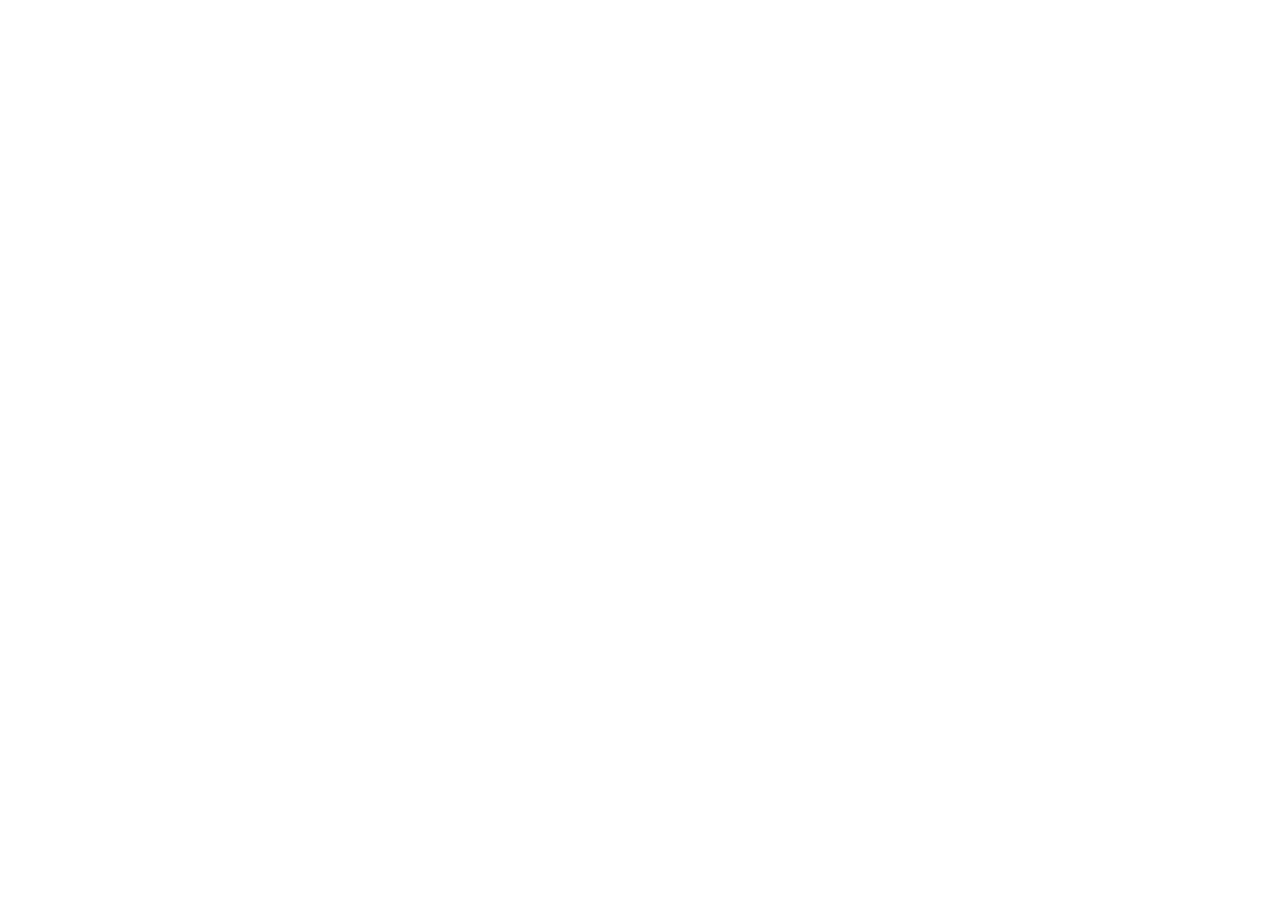
==== arithmetic.html @ d38d49d0 "Added file index.html" ====
<!DOCTYPE html>
<html lang="en">
<head>
    <meta charset="UTF-8">
    <meta name="viewport" content="width=device-width, initial-scale=1.0">
    <title>Простая арифметика</title>
    <link rel="preconnect" href="https://fonts.googleapis.com">
    <link rel="preconnect" href="https://fonts.gstatic.com" crossorigin>
    <link href="https://fonts.googleapis.com/css2?family=Montserrat:ital,wght@0,100..900;1,100..900&display=swap"
        rel="stylesheet">
    <link rel="stylesheet" href="./style.css">
</head>
<body>
    <script>
        let currentAnswer = 0;
         function generateProblem() { 
            const operations = [
                 { symbol: '+', func: (a, b) => a + b },
                  { symbol: '-', func: (a, b) => a - b },
                   { symbol: '*', func: (a, b) => a * b }, 
                   { symbol: '/', func: (a, b) => a / b } 
                ];
                 const opData = operations[Math.floor(Math.random() * operations.length)];
                  let a, b;
                   switch (opData.symbol) {
                     case '+':
                     a = Math.floor(Math.random() * 50) + 1;
                     b = Math.floor(Math.random() * 50) + 1;

                      break;
                       case '-':
                       a = Math.floor(Math.random() * 50) + 1;
                        b = Math.floor(Math.random() * a) + 1; 
                        break; 
                        case '*':
                         a = Math.floor(Math.random() * 12) + 1;
                          b = Math.floor(Math.random() * 12) + 1; 
                          break; 
                          case '/':
                           b = Math.floor(Math.random() * 12) + 1;
                            currentAnswer = Math.floor(Math.random() * 12) + 1;
                             a = b * currentAnswer;
                              return { text: `${a} ${opData.symbol} ${b}`,
                               answer: currentAnswer };
                             } 
                             currentAnswer = opData.func(a, b);
                              return { text: `${a} ${opData.symbol} ${b}`,
                               answer: currentAnswer };
                             }
                              function renderProblem() {
                                 const { text } = generateProblem();
                                  document.getElementById('problem').innerText = text; 
                                  document.getElementById('userInput').value = '';
                                   document.getElementById('result').innerText = '';
                                    document.getElementById('userInput').focus(); 
                                }
                                 function checkAnswer() { 
                                    const userInput = parseFloat(document.getElementById('userInput').value);
                                     const resultDiv = document.getElementById('result');
                                      if (isNaN(userInput)) { 
                                      resultDiv.innerText = 'Введите число!'; 
                                      resultDiv.className = 'wrong';
                                       return; 
                                    } 
                                    if (Math.abs(userInput - currentAnswer) < 0.001) {
                                         resultDiv.innerText = 'Верно! Молодец!';
                                          resultDiv.className = 'correct'; 
                                        } else {
                                            resultDiv.innerText = `Ошибка! Правильный ответ: ${currentAnswer}`;
                                             resultDiv.className = 'wrong'; 
                                            } 
                                        } // Назначение обработчиков событий
                                         document.getElementById('checkBtn').addEventListener('click', checkAnswer);
                                          document.getElementById('newBtn').addEventListener('click', renderProblem); 
                                          document.getElementById('userInput').addEventListener('keydown', function(e) {
                                             if (e.key === 'Enter') { 
                                                checkAnswer();
                                             }
                                             }); 
                                             // Запуск первой задачи 
                                             renderProblem();
    </script>
</body>
</html>
---- style.css ----
@charset "UTF-8";
* {
  padding: 0;
  margin: 0;
  box-sizing: border-box;
}

body {
  /*background-position: center top;*/
  font-family: "Montserrat", Arial;
  /* Добавил запасной шрифт */
}

.cart-text__button:hover,
.mini__button:hover,
.mini__button1:hover,
.mini__button2:hover,
.mini__button3:hover,
.mini__button4:hover,
.mini__button5:hover {
  background-color: #fff;
  color: #050505;
  border: 1px solid rgb(0, 0, 0);
}

.cart {
  background: rgb(225, 255, 143);
  padding-left: calc(50% - 600px);
  padding-right: calc(50% - 600px);
}

.container {
  position: relative;
  width: 100%;
  background: #E1FF8F;
}

.cart__vector {
  right: -150px;
  border-width: 1px;
  position: absolute;
  width: 413px;
  height: 528px;
  transform: rotate(0deg);
  opacity: 1;
  top: -5.63%;
  bottom: 92.27%;
}

.cart__Start-4 {
  box-sizing: border-box;
  position: absolute;
  right: 250px;
  top: 568px;
}

.cart__vector-4780 {
  position: absolute;
  top: -10px;
  right: 157px;
}

.cart__Start-5 {
  box-sizing: border-box;
  position: absolute;
  right: 400px;
  top: 538px;
}

.cart__vector-4781 {
  position: absolute;
  right: 107px;
  top: 254px;
}

.cart__Start-3 {
  box-sizing: border-box;
  position: absolute;
  left: 90px;
  top: 69px;
}

.cart__vector-4782 {
  position: absolute;
  right: -130px;
  top: 379px;
}

.cart__Start-2 {
  box-sizing: border-box;
  position: absolute;
  left: 0;
  top: 94px;
}

.cart__vector-4788 {
  position: absolute;
  /*width: 80px;*/
  right: -1px;
  top: 468px;
}

.cart__vector-4791 {
  position: absolute;
  right: -30px;
  top: 663px;
}

.cart-text {
  width: 100%;
  display: flex;
  flex-direction: column;
  align-items: flex-start;
  padding: 0px;
  gap: 48px;
  position: relative;
  z-index: 1;
  padding-top: 196px;
  padding-bottom: 156px;
  padding-left: calc(50% - 600px);
  padding-right: calc(50% - 600px);
}

.cart-text h1 {
  /* Добро пожаловать на мой сайт мини-игр */
  width: 769px;
  height: 156px;
  font-family: "Montserrat";
  font-style: normal;
  font-weight: 700;
  font-size: 64px;
  line-height: 78px;
  color: #202027;
  flex: none;
  order: 0;
  flex-grow: 0;
}

.cart-text p {
  /* Тебе предстоит пройти несколько увлекательных игр. Если готов, нажимай «Поехали!» и приступай. */
  width: 720px;
  height: 64px;
  font-weight: 400;
  font-size: 24px;
  line-height: 32px;
  color: #202027;
  flex: none;
  flex-grow: 0;
}

.cart-text__button {
  text-decoration: none;
  font-family: Montserrat, Arial;
  color: #fff;
  width: 247px;
  height: 66px;
  gap: 10px;
  /* Убрано, так как кнопка не является флекс-контейнером по умолчанию */
  font-weight: 600;
  font-size: 24px;
  line-height: 142%;
  text-align: center;
  padding-top: 16px;
  padding-right: 28px;
  padding-bottom: 16px;
  padding-left: 28px;
  border-radius: 60px;
  background: rgb(32, 32, 39);
  transition: background-color 0.2s ease, transform 0.2s ease;
}

span {
  font-weight: 600;
  font-size: 24px;
  line-height: 32px;
  letter-spacing: 0px;
  vertical-align: middle;
}

.lenta {
  border: 1px solid rgba(255, 255, 255, 0.2);
  top: 710px;
  left: -30px;
  border-width: 1px;
  padding-top: 27px;
  padding-bottom: 27px;
  opacity: 1;
  background: rgb(188, 236, 48);
  backdrop-filter: blur(50px);
}

.lenta-content {
  display: flex;
  gap: 51px;
  font-weight: 700;
  font-size: 30px;
  text-transform: uppercase;
  flex-wrap: nowrap;
  /* Запрещаем перенос на новую строку */
  align-items: center;
  letter-spacing: 0.04em;
  flex: none;
  order: 0;
  flex-grow: 0;
}

.scrolling-container {
  overflow: hidden;
  /* Скрываем все, что выходит за пределы контейнера */
  width: 100%;
  /* Занимает всю доступную ширину родителя */
}

.lenta-content {
  /* ...другие стили... */
  animation: scrollLeft 25s linear infinite;
  /* 25s - скорость прокрутки. Чем больше число, тем медленнее. */
}

.lenta-content__item-1 {
  /* Викторина */
  height: 33px;
  font-style: normal;
  font-weight: 700;
  font-size: 30px;
  line-height: 110%;
  display: flex;
  align-items: center;
  letter-spacing: 0.04em;
  text-transform: uppercase;
  color: #202027;
  flex: none;
  order: 0;
  flex-grow: 0;
}

.lenta-content__Start {
  width: 36px;
  height: 36px;
  flex: none;
  order: 1;
  flex-grow: 0;
}

.lenta-content__item-2 {
  height: 33px;
  font-style: normal;
  font-weight: 700;
  font-size: 30px;
  line-height: 110%;
  display: flex;
  align-items: center;
  letter-spacing: 0.04em;
  text-transform: uppercase;
  color: #202027;
  flex: none;
  order: 2;
  flex-grow: 0;
}

.lenta-content__Start-1 {
  width: 36px;
  height: 36px;
  flex: none;
  order: 3;
  flex-grow: 0;
}

.lenta-content__item-3 {
  /* Переверни текст */
  height: 33px;
  font-style: normal;
  font-weight: 700;
  font-size: 30px;
  line-height: 110%;
  display: flex;
  align-items: center;
  letter-spacing: 0.04em;
  text-transform: uppercase;
  color: #202027;
  /* Inside auto layout */
  flex: none;
  order: 4;
  flex-grow: 0;
}

.lenta-content__Start-2 {
  width: 36px;
  height: 36px;
  flex: none;
  order: 5;
  flex-grow: 0;
}

.lenta-content__item-4 {
  height: 32px;
  /* Простая арифметика */
  font-style: normal;
  font-weight: 700;
  font-size: 30px;
  line-height: 110%;
  display: flex;
  align-items: center;
  letter-spacing: 0.04em;
  text-transform: uppercase;
  color: #202027;
  flex: none;
  order: 6;
  flex-grow: 0;
}

.lenta-content__Start-3 {
  width: 36px;
  height: 36px;
  flex: none;
  order: 7;
  flex-grow: 0;
}

.lenta-content__item-5 {
  /* Камень, ножницы, бумага */
  height: 33px;
  font-family: "Montserrat";
  font-style: normal;
  font-weight: 700;
  font-size: 30px;
  line-height: 110%;
  display: flex;
  align-items: center;
  letter-spacing: 0.04em;
  text-transform: uppercase;
  color: #202027;
  flex: none;
  order: 8;
  flex-grow: 0;
}

.lenta-content__Start-4 {
  width: 36px;
  height: 36px;
  flex: none;
  order: 9;
  flex-grow: 0;
}

.lenta-content__item-6 {
  font-style: normal;
  font-weight: 700;
  font-size: 30px;
  line-height: 110%;
  align-items: center;
  letter-spacing: 0.04em;
  text-transform: uppercase;
  color: #202027;
  flex: none;
  order: 10;
  flex-grow: 0;
  width: 588px;
  height: 33px;
}

.lenta-content__Start-5 {
  width: 36px;
  height: 36px;
  flex: none;
  order: 11;
  flex-grow: 0;
}

.bloc {
  width: 100%;
  /* Ключевое изменение */
  background: #202027;
}

.bloc__Start-6 {
  right: 0;
  box-sizing: border-box;
  position: absolute;
  right: 2px;
  top: 877px;
  transform: rotate(0deg);
}

.bloc__Start-11 {
  box-sizing: border-box;
  position: absolute;
  width: 31.34px;
  height: 31.34px;
  left: 25px;
  top: 1630px;
  transform: rotate(5.45deg);
}

.bloc__Start-12 {
  box-sizing: border-box;
  position: absolute;
  width: 54.6px;
  height: 54.6px;
  left: 40px;
  top: 1691px;
  transform: rotate(5.45deg);
}

.bloc-catalog {
  padding: 94px 119px 144px 120px;
  opacity: 1;
  left: 0px;
  top: 800px;
  background: #202027;
  padding-left: calc(50% - 600px);
  padding-right: calc(50% - 600px);
}

.bloc-name {
  padding-bottom: 24px;
  height: 78px;
  font-family: "Montserrat";
  font-style: normal;
  font-weight: 700;
  font-size: 64px;
  display: flex;
  align-items: center;
  color: #FFFFFF;
  flex: none;
  order: 0;
  flex-grow: 0;
}

.bloc-soft {
  padding-bottom: 62px;
  /* В моей коллекции представлено 6 игр на разные темы.?Игры несложные — в них может поиграть каждый. Все игры доступны для пользования. */
  color: white;
  width: 100%;
  font-size: 24px;
}

.card-bloc {
  display: grid;
  grid-template-columns: repeat(3, 1fr);
  /* Три одинаковые колонки */
  gap: 32px;
  /* Расстояние между карточками */
  position: relative;
  justify-content: center;
  padding-left: calc(50% - 600px);
  padding-right: calc(50% - 600px);
}

.card__link-full {
  position: absolute;
  top: 0;
  left: 0;
  width: 100%;
  height: 100%;
  z-index: 1;
  /* Поднимает ссылку над текстом */
}

.card {
  position: relative;
  display: flex;
  flex-direction: column;
  align-items: flex-start;
  transition: transform 0.3s ease;
  /* Плавное масштабирование */
}

.card:hover {
  transform: scale(1.05);
  /* Увеличение на 5% */
}

.card--one,
.card--two {
  z-index: 1000;
}

.card--three {
  display: flex;
  flex-direction: column;
  align-items: flex-start;
  transform: translateY(-40px);
  /* width: 378px;*/
}

.card--four {
  display: flex;
  flex-direction: column;
  align-items: flex-start;
  /*width: 378px;*/
}

.bloc-card_5 {
  transform: translateY(-40px);
}

.card__img {
  width: 100%;
  height: 314px;
  background-image: url("./img/igra_1.jpg");
  border-top-left-radius: 30px;
  border-top-right-radius: 30px;
  flex: none;
  order: 0;
  align-self: stretch;
  flex-grow: 0;
}

.card__img1 {
  width: 100%;
  height: 314px;
  background-image: url("./img/igra_2.jpg");
  border-top-left-radius: 30px;
  border-top-right-radius: 30px;
  flex: none;
  order: 0;
  align-self: stretch;
  flex-grow: 0;
}

.card__img2 {
  width: 100%;
  height: 314px;
  background-image: url("./img/igra_3.jpg");
  border-top-left-radius: 30px;
  border-top-right-radius: 30px;
  flex: none;
  order: 0;
  align-self: stretch;
  flex-grow: 0;
}

.card__img3 {
  width: 100%;
  height: 314px;
  background-image: url("./img/igra_4.jpg");
  border-top-left-radius: 30px;
  border-top-right-radius: 30px;
  flex: none;
  order: 0;
  align-self: stretch;
  flex-grow: 0;
}

.card__img4 {
  width: 100%;
  height: 314px;
  background-image: url("./img/igra_5.jpg");
  border-top-left-radius: 30px;
  border-top-right-radius: 30px;
  flex: none;
  order: 0;
  align-self: stretch;
  flex-grow: 0;
}

.card__img5 {
  transform: translateY(-35px);
  width: 100%;
  height: 314px;
  background-image: url("./img/igra_6.jpg");
  border-top-left-radius: 30px;
  border-top-right-radius: 30px;
  flex: none;
  order: 0;
  align-self: stretch;
  flex-grow: 0;
}

.card__igra .card__igra1 {
  text-decoration: none;
}

.card__text,
.card__text--two {
  background: white;
  display: flex;
  flex-direction: column;
  align-items: flex-start;
  padding: 32px 32px 36px;
  gap: 16px;
  width: 100%;
  height: 159px;
  border-bottom-left-radius: 30px;
  border-bottom-right-radius: 30px;
}

.card__text--one,
.card__text--four {
  background: white;
  display: flex;
  flex-direction: column;
  align-items: flex-start;
  padding: 32px 32px 36px;
  gap: 16px;
  width: 100%;
  height: 198px;
  border-bottom-left-radius: 30px;
  border-bottom-right-radius: 30px;
}

.card__text--three {
  background: white;
  display: flex;
  flex-direction: column;
  align-items: flex-start;
  padding: 32px 32px 36px;
  gap: 16px;
  width: 100%;
  height: 237px;
  border-bottom-left-radius: 30px;
  border-bottom-right-radius: 30px;
}

.card__text--five {
  transform: translateY(-35px);
  background: white;
  display: flex;
  flex-direction: column;
  align-items: flex-start;
  padding: 32px 32px 36px;
  width: 100%;
  height: 237px;
  border-bottom-left-radius: 30px;
  border-bottom-right-radius: 30px;
}

.card__name,
.card__name1,
.card__name2,
.card__name3,
.card__name4,
.card__name5 {
  text-decoration: none;
  font-style: normal;
  font-weight: 500;
  font-size: 16px;
  line-height: 110%;
  display: flex;
  align-items: flex-end;
  color: #202027;
  flex: none;
  order: 0;
  flex-grow: 0;
  padding: 16px 8px 9px 16px;
  width: 108px;
  background: #F7F7F7;
  border-radius: 52.5825px;
  flex: none;
  order: 0;
  flex-grow: 0;
}

.card__soft {
  text-decoration: none;
  width: 314px;
  height: 39px;
  font-weight: 700;
  font-size: 32px;
  line-height: 39px;
  display: flex;
  align-items: center;
  color: #202027;
  flex: none;
  order: 1;
  align-self: stretch;
  flex-grow: 0;
}

.card__soft1 {
  text-decoration: none;
  width: 314px;
  height: 39px;
  font-style: normal;
  font-weight: 700;
  font-size: 32px;
  line-height: 39px;
  display: flex;
  color: #202027;
  flex: none;
  order: 1;
  align-self: stretch;
  flex-grow: 0;
}

.card__soft2 {
  width: 314px;
  height: 39px;
  font-style: normal;
  font-weight: 700;
  font-size: 32px;
  line-height: 39px;
  /* identical to box height */
  display: flex;
  align-items: center;
  color: #202027;
  flex: none;
  order: 1;
  align-self: stretch;
  flex-grow: 0;
}

.card__soft3 {
  width: 314px;
  height: 117px;
  font-style: normal;
  font-weight: 700;
  font-size: 32px;
  line-height: 39px;
  display: flex;
  align-items: center;
  color: #202027;
  flex: none;
  order: 1;
  align-self: stretch;
  flex-grow: 0;
}

.card__soft4 {
  width: 314px;
  height: 78px;
  font-weight: 700;
  font-size: 32px;
  line-height: 39px;
  display: flex;
  align-items: center;
  color: #202027;
  flex: none;
  order: 1;
  align-self: stretch;
  flex-grow: 0;
}

.card__soft5 {
  width: 314px;
  height: 117px;
  font-style: normal;
  font-weight: 700;
  font-size: 32px;
  line-height: 39px;
  display: flex;
  align-items: center;
  color: #202027;
  flex: none;
  order: 1;
  align-self: stretch;
  flex-grow: 0;
}

.mini {
  background: #202027;
  display: flex;
  flex-direction: column;
  align-items: flex-start;
  gap: 32px;
  padding-left: calc(50% - 600px);
  padding-right: calc(50% - 600px);
}

.mini__Start-7 {
  position: absolute;
  padding-top: 47px;
  width: 35.15px;
  right: 123px;
  transform: rotate(7.08deg);
}

.mini__Start-8 {
  position: absolute;
  padding-top: 77px;
  width: 68.86px;
  right: 44px;
  transform: rotate(5.45deg);
}

.mini-name1 {
  padding-top: 64px;
  padding-bottom: 42px;
  /* Мини-игры */
  font-weight: 700;
  font-size: 64px;
  display: flex;
  align-items: center;
  color: #FFFFFF;
}

.mini__card {
  display: flex;
  flex-direction: row;
  padding: 0px;
  width: 100%;
  background: #FFFFFF;
  box-shadow: 0px 20px 67px -12px rgba(0, 0, 0, 0.13);
  border-radius: 30px;
  flex-wrap: wrap;
  align-content: center;
  justify-content: space-between;
  border-bottom-left-radius: 30px;
  border-bottom-right-radius: 30px;
}

.mini__card--one {
  display: flex;
  flex-direction: row-reverse;
  padding: 0px;
  width: 100%;
  background: #FFFFFF;
  box-shadow: 0px 20px 67px -12px rgba(0, 0, 0, 0.13);
  border-radius: 30px;
  align-content: center;
  justify-content: space-between;
}

.mini__card--two {
  display: flex;
  flex-direction: row;
  padding: 0px;
  width: 100%;
  background: #FFFFFF;
  box-shadow: 0px 20px 67px -12px rgba(0, 0, 0, 0.13);
  border-radius: 30px;
  align-content: center;
  justify-content: space-between;
}

.mini__card--three {
  display: flex;
  flex-direction: row-reverse;
  padding: 0px;
  width: 100%;
  background: #FFFFFF;
  box-shadow: 0px 20px 67px -12px rgba(0, 0, 0, 0.13);
  border-radius: 30px;
  align-content: center;
  justify-content: space-between;
}

.mini__card--four {
  display: flex;
  flex-direction: row;
  padding: 0px;
  width: 100%;
  background: #FFFFFF;
  box-shadow: 0px 20px 67px -12px rgba(0, 0, 0, 0.13);
  border-radius: 30px;
  align-content: center;
  justify-content: space-between;
}

.mini__card--five {
  display: flex;
  flex-direction: row-reverse;
  padding: 0px;
  width: 100%;
  background: #FFFFFF;
  box-shadow: 0px 20px 67px -12px rgba(0, 0, 0, 0.13);
  border-radius: 30px;
  align-content: center;
  justify-content: space-between;
}

.mini__img {
  /* Обложка карточки */
  width: 50%;
  height: 500px;
  /* Inside auto layout */
  flex: none;
  order: 1;
  flex-grow: 0;
  background-image: url("./img/mini__img.jpg");
  border-top-right-radius: 30px;
  border-bottom-right-radius: 30px;
}

.mini__img--one {
  /* Обложка карточки */
  width: 50%;
  height: 500px;
  flex: none;
  flex-grow: 0;
  background-image: url("./img/mini__img--one.jpg");
  border-radius: 30px;
}

.mini__img--two {
  /* Обложка карточки */
  width: 50%;
  height: 500px;
  flex: none;
  flex-grow: 0;
  background-image: url("./img/mini__img--two.jpg");
  border-radius: 30px;
}

.mini__img--three {
  /* Обложка карточки */
  width: 50%;
  height: 500px;
  flex: none;
  flex-grow: 0;
  background-image: url("./img/mini__img--three.jpg");
  border-radius: 30px;
}

.mini__img--four {
  /* Обложка карточки */
  width: 50%;
  height: 500px;
  flex: none;
  flex-grow: 0;
  background-image: url("./img/mini__img--four.jpg");
  border-radius: 30px;
}

.mini__img--five {
  /* Обложка карточки */
  width: 50%;
  height: 500px;
  flex: none;
  flex-grow: 0;
  background-image: url("./img/mini__img--five.jpg");
  border-radius: 30px;
}

.mini__text {
  background: white;
  display: flex;
  flex-direction: column;
  align-items: flex-start;
  padding: 48px 48px 203px 48px;
  width: 50%;
  border-radius: 30px;
}

.mini__text--one {
  display: flex;
  flex-direction: column;
  width: 50%;
  border-radius: 30px;
  padding: 48px 48px 144px 48px;
  border-top-left-radius: 30px;
  border-bottom-left-radius: 30px;
}

.mini__text--two {
  background: white;
  display: flex;
  flex-direction: column;
  align-items: flex-start;
  padding: 48px 48px 203px 48px;
  border-radius: 30px;
  width: 50%;
}

.mini__text--three {
  background: white;
  display: flex;
  flex-direction: column;
  border-radius: 30px;
  padding: 48px 48px 85px 48px;
  width: 50%;
}

.mini__text--four {
  background: white;
  display: flex;
  flex-direction: column;
  border-radius: 30px;
  padding: 48px 48px 144px 48px;
  width: 50%;
}

.mini__text--five {
  background: white;
  display: flex;
  flex-direction: column;
  border-radius: 30px;
  padding: 48px 48px 85px 48px;
  width: 50%;
}

.mini__soft,
.mini__soft1,
.mini__soft3,
.mini__soft5 {
  padding-bottom: 24px;
  width: 504px;
  font-weight: 700;
  font-size: 48px;
  color: #202027;
}

.mini__soft2,
.mini__soft4 {
  width: 505px;
  padding-bottom: 24px;
  font-weight: 700;
  font-size: 48px;
  color: #202027;
}

.mini__info,
.mini__info1,
.mini__info2,
.mini__info3,
.mini__info4,
.mini__info5 {
  width: 100%;
  font-size: 24px;
  color: #202027;
  padding-bottom: 36px;
}

.mini__button,
.mini__button1,
.mini__button2,
.mini__button3,
.mini__button4,
.mini__button5 {
  color: white;
  text-decoration: none;
  display: flex;
  flex-direction: row;
  justify-content: center;
  align-items: center;
  padding: 16px 28px;
  gap: 10px;
  width: 247px;
  height: 66px;
  background: #202027;
  border-radius: 60px;
}

.mini-bloc__star--12 {
  position: absolute;
  padding-top: 10px;
  width: 69px;
  height: 69px;
  right: 52px;
}

.mini-bloc__star--9 {
  position: absolute;
  width: 41px;
  height: 41px;
  right: 150px;
  top: 5640Px;
}

.footer {
  padding-left: calc(50% - 600px);
  padding-right: calc(50% - 600px);
  background: #BDED35;
  width: 100%;
}

.footer__text {
  padding: 61px 60px;
  left: calc(50% - 142.5px + 0.5px);
  font-style: normal;
  font-weight: 600;
  font-size: 24px;
  line-height: 29px;
  display: flex;
  justify-content: center;
  text-align: center;
  color: #000000;
}

/* Ключевые кадры анимации */
@keyframes scrollLeft {
  from {
    transform: translateX(100%);
    /* Стартовая позиция - сдвинут вправо на свою ширину */
  }
  to {
    transform: translateX(-100%);
    /* Конечная позиция - сдвинут влево на свою ширину */
  }
}
/* Стили для экранов с шириной до 767 пикселей */
@media (max-width: 767px) {
  .cart-text__button:hover {
    transform: translateY(-2px);
  }
  .cart-text__button:active,
  .cart-text__button:focus,
  .mini__button:active,
  .mini__button:focus,
  .mini__button1:active,
  .mini__button1:focus,
  .mini__button2:active,
  .mini__button2:focus,
  .mini__button3:active,
  .mini__button3:focus,
  .mini__button4:active,
  .mini__button4:focus,
  .mini__button5:active,
  .mini__button5:focus {
    outline: none;
    /* Убираем синюю рамку вокруг кнопки */
    transform: translateY(0);
  }
  .cart {
    padding-left: calc(50% - 171.5px);
    padding-right: calc(50% - 171.5px);
  }
  .container {
    max-width: 100%;
    /* Занимает всю доступную ширину */
  }
  .cart__vector {
    position: absolute;
    top: -25px;
    right: -10px;
    width: 223px;
    height: 238px;
  }
  .cart__vector-4780,
  .cart__vector-4781,
  .cart__vector-4782,
  .cart__vector-4788,
  .cart__vector-4791 {
    display: none;
  }
  .cart__Start-4 {
    width: 39px;
    right: 0px;
    top: 580px;
  }
  .cart__Start-5 {
    width: 18px;
    right: 50px;
    top: 567px;
  }
  /* Текст корзины */
  .cart-text {
    padding-left: calc(50% - 171.5px);
    padding-right: calc(50% - 171.5px);
    padding-top: 147px;
    padding-bottom: 131px;
  }
  /* Заголовок H1 внутри текста корзины */
  .cart-text h1 {
    width: 262px;
    height: 196px;
    font-size: 40px;
    line-height: 1.4em;
    margin: 0 auto;
    text-align: center;
  }
  /* Параграф внутри текста корзины */
  .cart-text p {
    width: 296px;
    height: 60px;
    font-size: 16px;
    line-height: 1.6em;
    text-align: center;
    margin: 0 auto;
  }
  /* Кнопка: растянута на всю ширину родителя */
  .cart-text__button {
    font-size: 16px;
    margin-top: 36px;
    width: 285px;
    height: 55px;
    padding: 16px 103px 16px 103px;
    display: flex;
    justify-content: center;
    align-items: center;
    margin: 0 auto;
    /* Центрирует кнопку относительно родителя */
  }
  span {
    font-size: 16px;
  }
  .bloc-catalog {
    padding: 16px 0px 16px 9px;
    padding-left: calc(50% - 171.5px);
    padding-right: calc(50% - 171.5px);
    overflow: hidden;
  }
  .bloc-name {
    display: none;
  }
  .bloc-soft {
    display: none;
  }
  .card-bloc {
    display: none;
  }
  .card {
    flex-direction: column;
    /* Вертикальное расположение элементов */
    align-items: stretch;
    /* Чтобы картинка и текст занимали всю ширину */
    height: auto;
    /* Высота карточки подстраивается под контент */
  }
  /* 3. Стили для изображения внутри карточки */
  .card__img,
  .card__img1,
  .card__img2,
  .card__img3,
  .card__img4,
  .card__img5 {
    width: 100%;
    /* Картинка занимает всю ширину карточки */
    height: auto;
    /* Высота подстраивается, чтобы сохранить пропорции */
    border-radius: 30px 30px 0 0;
    /* Скругляем только верхние углы */
    -o-object-fit: cover;
       object-fit: cover;
    /* Изображение будет масштабироваться без искажений */
  }
  /* 4. Стили для текстового блока внутри карточки */
  .card__text,
  .card__text--one,
  .card__text--two,
  .card__text--three,
  .card__text--four,
  .card__text--five {
    width: 100%;
    /* Текстовый блок занимает всю ширину карточки */
    padding: 24px;
    /* Уменьшаем внутренние отступы для мобайла */
    border-radius: 0 0 30px 30px;
    /* Скругляем только нижние углы */
  }
  .lenta {
    top: 649px;
    position: absolute;
    left: 50%;
    transform: translateX(-50%);
    max-width: 100%;
    /* Не вылезать за края экрана */
    padding: 16px 24px;
  }
  .lenta-content {
    gap: 6px;
  }
  .lenta-content__item-1 {
    /* Викторина */
    height: 18px;
    font-size: 16px;
  }
  .lenta-content__Start {
    width: 19px;
    height: 19px;
  }
  .lenta-content__item-2 {
    height: 18px;
    font-size: 16px;
  }
  .lenta-content__Start-1 {
    width: 19px;
    height: 19px;
  }
  .lenta-content__item-3 {
    height: 18px;
    font-size: 16px;
  }
  .lenta-content__Start-2 {
    width: 19px;
    height: 19px;
  }
  .lenta-content__item-4 {
    height: 18px;
    font-size: 16px;
  }
  .lenta-content__Start-3 {
    width: 19px;
    height: 19px;
  }
  .lenta-content__item-5 {
    height: 18px;
    font-size: 16px;
  }
  .lenta-content__Start-4 {
    width: 19px;
    height: 19px;
  }
  .lenta-content__item-6 {
    height: 18px;
    font-size: 16px;
  }
  .lenta-content__Start-5 {
    width: 19px;
    height: 19px;
  }
  .bloc {
    background: #202027;
  }
  .bloc__Start-6 {
    display: none;
  }
  .bloc__Start-11 {
    display: none;
  }
  .bloc__Start-12 {
    display: none;
  }
  .mini {
    gap: 24px;
    padding-left: calc(50% - 171.5px);
    padding-right: calc(50% - 171.5px);
  }
  .mini__Start-7 {
    display: none;
  }
  .mini__Start-8 {
    display: none;
  }
  .mini-bloc__star--12 {
    display: none;
  }
  .mini-bloc__star--9 {
    display: none;
  }
  .mini__card {
    display: flex;
    flex-direction: column-reverse;
    align-items: flex-start;
    height: 528px;
  }
  .mini__card--one {
    display: flex;
    flex-direction: column-reverse;
    align-items: flex-start;
    height: 567px;
  }
  .mini__card--two {
    display: flex;
    flex-direction: column-reverse;
    align-items: flex-start;
    height: 567px;
  }
  .mini__card--three {
    display: flex;
    flex-direction: column-reverse;
    align-items: flex-start;
    height: 606px;
  }
  .mini__card--four {
    display: flex;
    flex-direction: column-reverse;
    align-items: flex-start;
    height: 567px;
  }
  .mini__card--five {
    display: flex;
    flex-direction: column-reverse;
    align-items: flex-start;
    height: 626px;
  }
  .mini-name1 {
    padding-top: 48px;
    padding-bottom: 24px;
    /* Мини-игры */
    font-size: 40px;
  }
  .mini__img,
  .mini__img--one,
  .mini__img--two,
  .mini__img--three,
  .mini__img--four,
  .mini__img--five {
    /* Обложка карточки */
    height: 284px;
    width: 100%;
    border-top-left-radius: 30px;
  }
  .mini__text {
    width: 100%;
    /* Занимает всю ширину карточки, а не 249px */
    min-height: 40px;
    font-size: 16px;
    line-height: 20px;
    display: flex;
    align-items: center;
    padding: 29px 29px 32px 32px;
    /* Боковые отступы как у текстовых блоков ниже */
    box-sizing: border-box;
  }
  .mini__text--one {
    /*padding: 48px;*/
    box-sizing: border-box;
    padding: 29px 29px 29px 32px;
  }
  .mini__text--two {
    display: flex;
    flex-direction: column;
    align-items: flex-start;
    padding: 29px 29px 29px 32px;
  }
  .mini__text--three {
    display: flex;
    flex-direction: column;
    padding: 29px 29px 29px 32px;
  }
  .mini__text--four {
    display: flex;
    flex-direction: column;
    padding: 29px 29px 29px 32px;
  }
  .mini__text--five {
    display: flex;
    flex-direction: column;
    padding: 29px 29px 29px 32px;
  }
  .mini__soft,
  .mini__soft1,
  .mini__soft2,
  .mini__soft3,
  .mini__soft4,
  .mini__soft5 {
    padding-bottom: 16px;
    width: 284px;
    font-size: 32px;
  }
  .mini__info,
  .mini__info1,
  .mini__info2,
  .mini__info3,
  .mini__info4,
  .mini__info5 {
    width: 285px;
    font-size: 16px;
    padding-bottom: 32px;
  }
  .mini__button,
  .mini__button1,
  .mini__button2,
  .mini__button3,
  .mini__button4,
  .mini__button5 {
    width: 285px;
    height: 55px;
  }
  .footer {
    padding-left: calc(50% - 171.5px);
    padding-right: calc(50% - 171.5px);
    font-weight: 190;
    font-size: 16px;
    line-height: 20px;
  }
  .footer__text {
    font-size: 16px;
    padding: 40px 40px;
  }
}/*# sourceMappingURL=style.css.map */
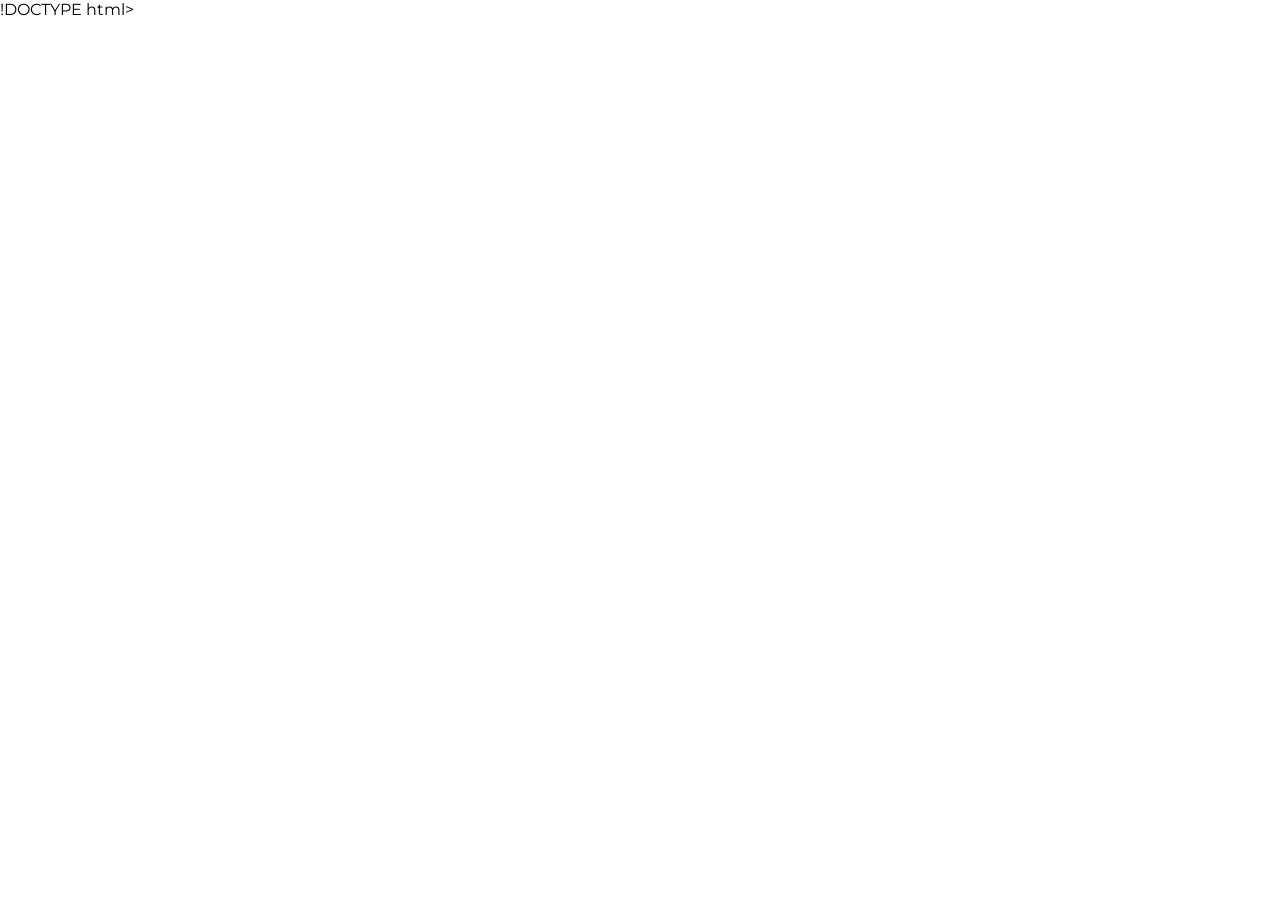
==== commit 68641d68: "Changed the file index.html" ====
--- a/arithmetic.html
+++ b/arithmetic.html
@@ -1,5 +1,7 @@
-<!DOCTYPE html>
+
+!DOCTYPE html>
 <html lang="en">
+
 <head>
     <meta charset="UTF-8">
     <meta name="viewport" content="width=device-width, initial-scale=1.0">
@@ -10,75 +12,54 @@
         rel="stylesheet">
     <link rel="stylesheet" href="./style.css">
 </head>
+
 <body>
-    <script>
-        let currentAnswer = 0;
-         function generateProblem() { 
-            const operations = [
-                 { symbol: '+', func: (a, b) => a + b },
-                  { symbol: '-', func: (a, b) => a - b },
-                   { symbol: '*', func: (a, b) => a * b }, 
-                   { symbol: '/', func: (a, b) => a / b } 
-                ];
-                 const opData = operations[Math.floor(Math.random() * operations.length)];
-                  let a, b;
-                   switch (opData.symbol) {
-                     case '+':
-                     a = Math.floor(Math.random() * 50) + 1;
-                     b = Math.floor(Math.random() * 50) + 1;
 
-                      break;
-                       case '-':
-                       a = Math.floor(Math.random() * 50) + 1;
-                        b = Math.floor(Math.random() * a) + 1; 
-                        break; 
-                        case '*':
-                         a = Math.floor(Math.random() * 12) + 1;
-                          b = Math.floor(Math.random() * 12) + 1; 
-                          break; 
-                          case '/':
-                           b = Math.floor(Math.random() * 12) + 1;
-                            currentAnswer = Math.floor(Math.random() * 12) + 1;
-                             a = b * currentAnswer;
-                              return { text: `${a} ${opData.symbol} ${b}`,
-                               answer: currentAnswer };
-                             } 
-                             currentAnswer = opData.func(a, b);
-                              return { text: `${a} ${opData.symbol} ${b}`,
-                               answer: currentAnswer };
-                             }
-                              function renderProblem() {
-                                 const { text } = generateProblem();
-                                  document.getElementById('problem').innerText = text; 
-                                  document.getElementById('userInput').value = '';
-                                   document.getElementById('result').innerText = '';
-                                    document.getElementById('userInput').focus(); 
-                                }
-                                 function checkAnswer() { 
-                                    const userInput = parseFloat(document.getElementById('userInput').value);
-                                     const resultDiv = document.getElementById('result');
-                                      if (isNaN(userInput)) { 
-                                      resultDiv.innerText = 'Введите число!'; 
-                                      resultDiv.className = 'wrong';
-                                       return; 
-                                    } 
-                                    if (Math.abs(userInput - currentAnswer) < 0.001) {
-                                         resultDiv.innerText = 'Верно! Молодец!';
-                                          resultDiv.className = 'correct'; 
-                                        } else {
-                                            resultDiv.innerText = `Ошибка! Правильный ответ: ${currentAnswer}`;
-                                             resultDiv.className = 'wrong'; 
-                                            } 
-                                        } // Назначение обработчиков событий
-                                         document.getElementById('checkBtn').addEventListener('click', checkAnswer);
-                                          document.getElementById('newBtn').addEventListener('click', renderProblem); 
-                                          document.getElementById('userInput').addEventListener('keydown', function(e) {
-                                             if (e.key === 'Enter') { 
-                                                checkAnswer();
-                                             }
-                                             }); 
-                                             // Запуск первой задачи 
-                                             renderProblem();
-    </script>
-</body>
-</html>+
+<script>
+  function generateExample() {
+      const a = Math.floor(Math.random() * 100) + 1;
+      const b = Math.floor(Math.random() * 100) + 1;
+      
+      // Исправлено: добавлен оператор '*'
+      const operation = Math.random() < 0.5 ? '+' : 
+                        (Math.random() < 0.5 ? '-' : 
+                        (Math.random() < 0.5 ? '*' : '/'));
+      
+      let result;
+      switch (operation) {
+          case '+': result = a + b; break;
+          case '-': result = a - b; break;
+          case '*': result = a * b; break;
+          case '/': 
+              // Чтобы избежать бесконечных дробей, можно округлять
+              result = (a / b).toFixed(2); 
+              break;
+      }
+
+      // Возвращаем объект: и текст задачи, и правильный ответ
+      return {
+          question: `Сколько будет ${a} ${operation} ${b}?`,
+          answer: result
+      };
+  }
+
+  function main() {
+      const example = generateExample();
+      
+      // Запрос ответа
+      const userAnswer = prompt(example.question);
+
+      if (userAnswer === null) return; // Если нажал "Отмена"
+
+      // Сравнение: приводим строку от prompt к числу (или ответ к строке)
+      if (Number(userAnswer) == example.answer) { 
+          alert("Верно!");
+      } else {
+          alert("Ошибка. Правильный ответ: " + example.answer);
+      }
+  }
+
+  main();
+</script>
+</html>
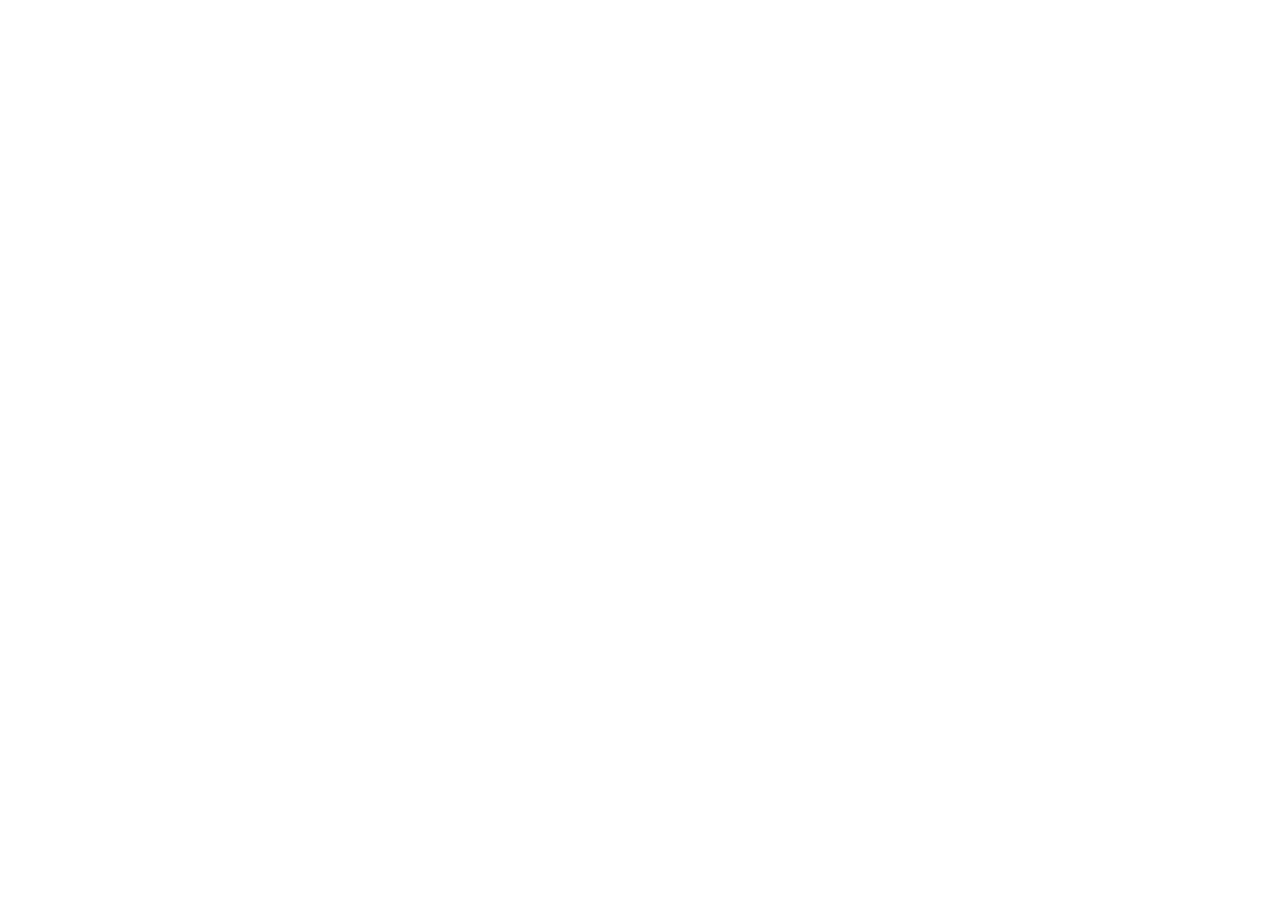
==== commit 144ac388: "Changed the file index.html" ====
--- a/arithmetic.html
+++ b/arithmetic.html
@@ -1,5 +1,4 @@
-
-!DOCTYPE html>
+<!DOCTYPE html>
 <html lang="en">
 
 <head>
--- a/style.css
+++ b/style.css
@@ -1,4 +1,5 @@
-@charset "UTF-8";
+
+
 * {
   padding: 0;
   margin: 0;
@@ -30,17 +31,18 @@
 }
 
 .container {
-  position: relative;
+ 
+  /* position: relative; */
   width: 100%;
   background: #E1FF8F;
 }
 
 .cart__vector {
-  right: -150px;
+  right: -1px;
   border-width: 1px;
   position: absolute;
-  width: 413px;
-  height: 528px;
+  /* width: 413px;
+  height: 528px; */
   transform: rotate(0deg);
   opacity: 1;
   top: -5.63%;
@@ -56,8 +58,8 @@
 
 .cart__vector-4780 {
   position: absolute;
-  top: -10px;
-  right: 157px;
+  top: -30px;
+  right: 258px;
 }
 
 .cart__Start-5 {
@@ -69,8 +71,8 @@
 
 .cart__vector-4781 {
   position: absolute;
-  right: 107px;
-  top: 254px;
+  right: 258px;
+  top: 248px;
 }
 
 .cart__Start-3 {
@@ -82,8 +84,8 @@
 
 .cart__vector-4782 {
   position: absolute;
-  right: -130px;
-  top: 379px;
+  right: -2px;
+  top: 328px;
 }
 
 .cart__Start-2 {
@@ -96,13 +98,13 @@
 .cart__vector-4788 {
   position: absolute;
   /*width: 80px;*/
-  right: -1px;
-  top: 468px;
+  right: 70px;
+  top: 510px;
 }
 
 .cart__vector-4791 {
   position: absolute;
-  right: -30px;
+  right: 30px;
   top: 663px;
 }
 
@@ -1024,10 +1026,10 @@
   flex-direction: row;
   justify-content: center;
   align-items: center;
-  padding: 16px 28px;
   gap: 10px;
   width: 247px;
   height: 66px;
+  font-size: 24px;
   background: #202027;
   border-radius: 60px;
 }
@@ -1074,16 +1076,19 @@
     transform: translateX(100%);
     /* Стартовая позиция - сдвинут вправо на свою ширину */
   }
+
   to {
     transform: translateX(-100%);
     /* Конечная позиция - сдвинут влево на свою ширину */
   }
 }
+
 /* Стили для экранов с шириной до 767 пикселей */
 @media (max-width: 767px) {
   .cart-text__button:hover {
     transform: translateY(-2px);
   }
+
   .cart-text__button:active,
   .cart-text__button:focus,
   .mini__button:active,
@@ -1102,14 +1107,17 @@
     /* Убираем синюю рамку вокруг кнопки */
     transform: translateY(0);
   }
+
   .cart {
     padding-left: calc(50% - 171.5px);
     padding-right: calc(50% - 171.5px);
   }
+
   .container {
     max-width: 100%;
     /* Занимает всю доступную ширину */
   }
+
   .cart__vector {
     position: absolute;
     top: -25px;
@@ -1117,6 +1125,7 @@
     width: 223px;
     height: 238px;
   }
+
   .cart__vector-4780,
   .cart__vector-4781,
   .cart__vector-4782,
@@ -1124,16 +1133,19 @@
   .cart__vector-4791 {
     display: none;
   }
+
   .cart__Start-4 {
     width: 39px;
     right: 0px;
     top: 580px;
   }
+
   .cart__Start-5 {
     width: 18px;
     right: 50px;
     top: 567px;
   }
+
   /* Текст корзины */
   .cart-text {
     padding-left: calc(50% - 171.5px);
@@ -1141,6 +1153,7 @@
     padding-top: 147px;
     padding-bottom: 131px;
   }
+
   /* Заголовок H1 внутри текста корзины */
   .cart-text h1 {
     width: 262px;
@@ -1150,6 +1163,7 @@
     margin: 0 auto;
     text-align: center;
   }
+
   /* Параграф внутри текста корзины */
   .cart-text p {
     width: 296px;
@@ -1159,6 +1173,7 @@
     text-align: center;
     margin: 0 auto;
   }
+
   /* Кнопка: растянута на всю ширину родителя */
   .cart-text__button {
     font-size: 16px;
@@ -1172,24 +1187,30 @@
     margin: 0 auto;
     /* Центрирует кнопку относительно родителя */
   }
+
   span {
     font-size: 16px;
   }
+
   .bloc-catalog {
     padding: 16px 0px 16px 9px;
     padding-left: calc(50% - 171.5px);
     padding-right: calc(50% - 171.5px);
     overflow: hidden;
   }
+
   .bloc-name {
     display: none;
   }
+
   .bloc-soft {
     display: none;
   }
+
   .card-bloc {
     display: none;
   }
+
   .card {
     flex-direction: column;
     /* Вертикальное расположение элементов */
@@ -1198,6 +1219,7 @@
     height: auto;
     /* Высота карточки подстраивается под контент */
   }
+
   /* 3. Стили для изображения внутри карточки */
   .card__img,
   .card__img1,
@@ -1212,9 +1234,10 @@
     border-radius: 30px 30px 0 0;
     /* Скругляем только верхние углы */
     -o-object-fit: cover;
-       object-fit: cover;
+    object-fit: cover;
     /* Изображение будет масштабироваться без искажений */
   }
+
   /* 4. Стили для текстового блока внутри карточки */
   .card__text,
   .card__text--one,
@@ -1229,6 +1252,7 @@
     border-radius: 0 0 30px 30px;
     /* Скругляем только нижние углы */
   }
+
   .lenta {
     top: 649px;
     position: absolute;
@@ -1238,129 +1262,159 @@
     /* Не вылезать за края экрана */
     padding: 16px 24px;
   }
+
   .lenta-content {
     gap: 6px;
   }
+
   .lenta-content__item-1 {
     /* Викторина */
     height: 18px;
     font-size: 16px;
   }
+
   .lenta-content__Start {
     width: 19px;
     height: 19px;
   }
+
   .lenta-content__item-2 {
     height: 18px;
     font-size: 16px;
   }
+
   .lenta-content__Start-1 {
     width: 19px;
     height: 19px;
   }
+
   .lenta-content__item-3 {
     height: 18px;
     font-size: 16px;
   }
+
   .lenta-content__Start-2 {
     width: 19px;
     height: 19px;
   }
+
   .lenta-content__item-4 {
     height: 18px;
     font-size: 16px;
   }
+
   .lenta-content__Start-3 {
     width: 19px;
     height: 19px;
   }
+
   .lenta-content__item-5 {
     height: 18px;
     font-size: 16px;
   }
+
   .lenta-content__Start-4 {
     width: 19px;
     height: 19px;
   }
+
   .lenta-content__item-6 {
     height: 18px;
     font-size: 16px;
   }
+
   .lenta-content__Start-5 {
     width: 19px;
     height: 19px;
   }
+
   .bloc {
     background: #202027;
   }
+
   .bloc__Start-6 {
     display: none;
   }
+
   .bloc__Start-11 {
     display: none;
   }
+
   .bloc__Start-12 {
     display: none;
   }
+
   .mini {
     gap: 24px;
     padding-left: calc(50% - 171.5px);
     padding-right: calc(50% - 171.5px);
   }
+
   .mini__Start-7 {
     display: none;
   }
+
   .mini__Start-8 {
     display: none;
   }
+
   .mini-bloc__star--12 {
     display: none;
   }
+
   .mini-bloc__star--9 {
     display: none;
   }
+
   .mini__card {
     display: flex;
     flex-direction: column-reverse;
     align-items: flex-start;
     height: 528px;
   }
+
   .mini__card--one {
     display: flex;
     flex-direction: column-reverse;
     align-items: flex-start;
     height: 567px;
   }
+
   .mini__card--two {
     display: flex;
     flex-direction: column-reverse;
     align-items: flex-start;
     height: 567px;
   }
+
   .mini__card--three {
     display: flex;
     flex-direction: column-reverse;
     align-items: flex-start;
     height: 606px;
   }
+
   .mini__card--four {
     display: flex;
     flex-direction: column-reverse;
     align-items: flex-start;
     height: 567px;
   }
+
   .mini__card--five {
     display: flex;
     flex-direction: column-reverse;
     align-items: flex-start;
     height: 626px;
   }
+
   .mini-name1 {
     padding-top: 48px;
     padding-bottom: 24px;
     /* Мини-игры */
     font-size: 40px;
   }
+
   .mini__img,
   .mini__img--one,
   .mini__img--two,
@@ -1372,6 +1426,7 @@
     width: 100%;
     border-top-left-radius: 30px;
   }
+
   .mini__text {
     width: 100%;
     /* Занимает всю ширину карточки, а не 249px */
@@ -1384,32 +1439,38 @@
     /* Боковые отступы как у текстовых блоков ниже */
     box-sizing: border-box;
   }
+
   .mini__text--one {
     /*padding: 48px;*/
     box-sizing: border-box;
     padding: 29px 29px 29px 32px;
   }
+
   .mini__text--two {
     display: flex;
     flex-direction: column;
     align-items: flex-start;
     padding: 29px 29px 29px 32px;
   }
+
   .mini__text--three {
     display: flex;
     flex-direction: column;
     padding: 29px 29px 29px 32px;
   }
+
   .mini__text--four {
     display: flex;
     flex-direction: column;
     padding: 29px 29px 29px 32px;
   }
+
   .mini__text--five {
     display: flex;
     flex-direction: column;
     padding: 29px 29px 29px 32px;
   }
+
   .mini__soft,
   .mini__soft1,
   .mini__soft2,
@@ -1420,6 +1481,7 @@
     width: 284px;
     font-size: 32px;
   }
+
   .mini__info,
   .mini__info1,
   .mini__info2,
@@ -1430,6 +1492,7 @@
     font-size: 16px;
     padding-bottom: 32px;
   }
+
   .mini__button,
   .mini__button1,
   .mini__button2,
@@ -1439,6 +1502,7 @@
     width: 285px;
     height: 55px;
   }
+
   .footer {
     padding-left: calc(50% - 171.5px);
     padding-right: calc(50% - 171.5px);
@@ -1446,8 +1510,11 @@
     font-size: 16px;
     line-height: 20px;
   }
+
   .footer__text {
     font-size: 16px;
     padding: 40px 40px;
   }
-}/*# sourceMappingURL=style.css.map */+}
+
+/*# sourceMappingURL=style.css.map */
